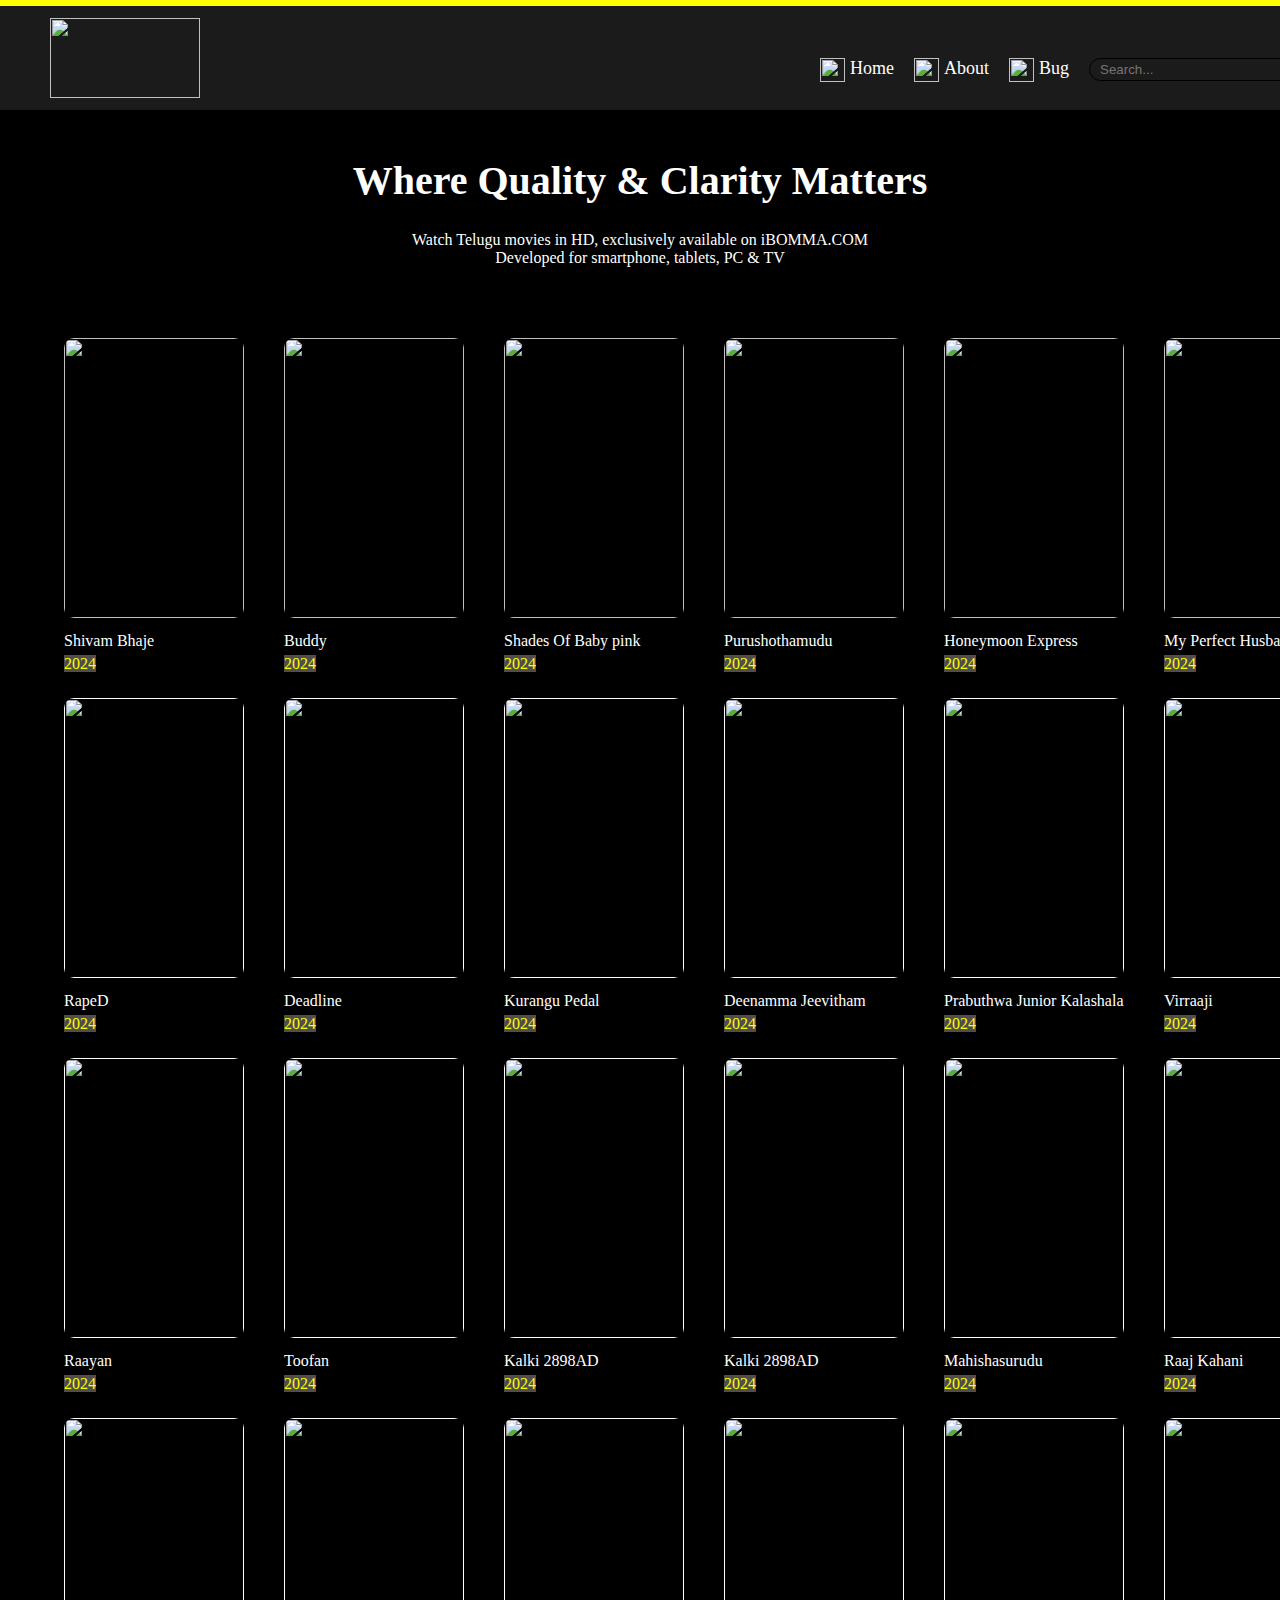
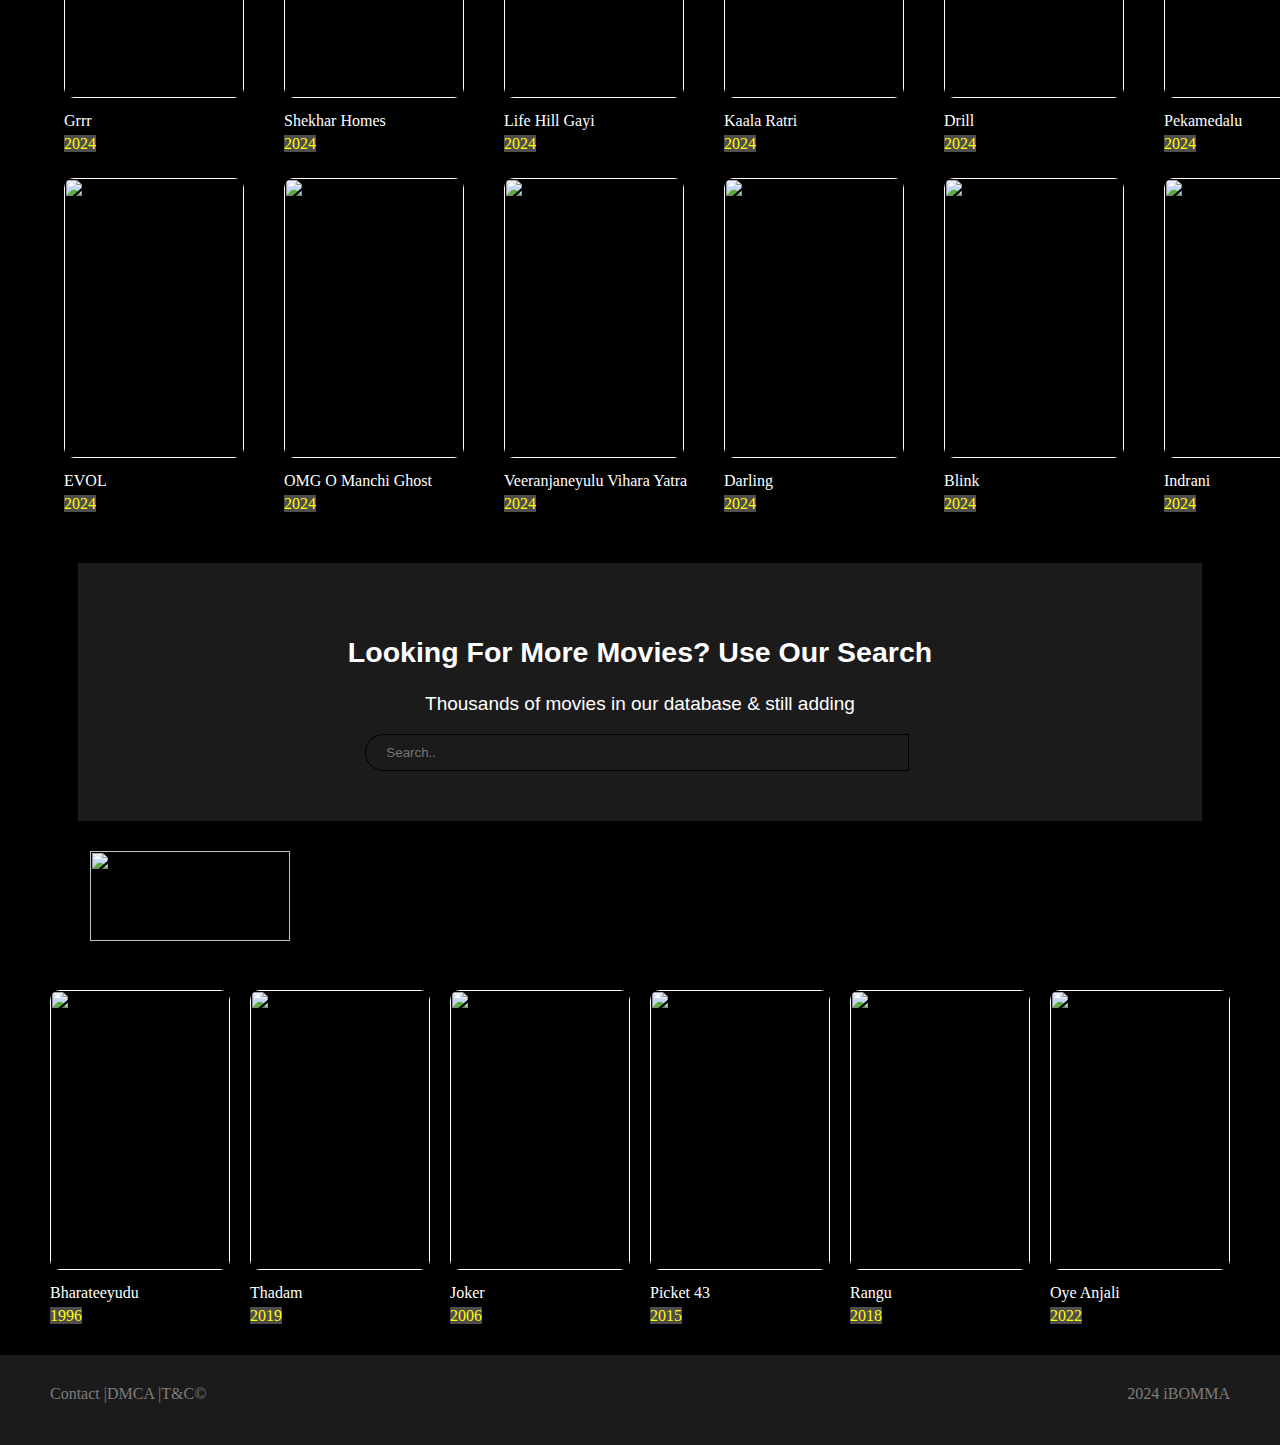
==== index.html @ 2986d08a "Update and rename Ibomma.html to index.html" ====
<!DOCTYPE html>
<html lang="en">
<head>
    <meta charset="UTF-8">
    <meta name="viewport" content="width=device-width, initial-scale=1.0">
    <title>Watch Telugu Movies Online in HD-iBOMMA.ONE</title>
    <link rel="icon" href="ibicon.jpeg">
    <link rel="stylesheet" href="ibomma.css">
</head>
<body>
    <header>
        <div><img src="logo.png" alt=""></div>
       <nav>
        <div><img src="home.png" alt=""></div>
        <div class="even"><a href="">Home</a></div>
        <div><img src="about.png" alt=""></div>
        <div class="even"><a href="https://edu.ibomma.games/about/">About</a></div>
        <div><img src="bug.png" alt=""></div>
        <div class="even"><a href="https://edu.ibomma.games/bug/">Bug</a></div>
        <div> <input type="text" placeholder="Search..."></div>
        <div><img src="search.png" alt=""></div>
       </nav>
    </header>
    <div class="slogan">
        <h1>Where Quality & Clarity Matters</h1>
        <p> Watch Telugu movies in HD, exclusively available on iBOMMA.COM <br>
            Developed for smartphone, tablets, PC & TV</p>
    </div>
    <div class="grid-box">
        <!--main grid box-->
        <div class="grid-item">
            <a href="https://ctv.ibomma.name/ai-n2cdl/sikandar-ka-muqaddar-2024-krj3a-telugu-movie-watch-online.html">
                <div><img src="1222531046.jpg" alt=""></div>
                <div>Shivam Bhaje</div>
            </a>
            <span>2024</span>
        </div>
        <div class="grid-item">
            <a href="https://edu.ibomma.games/ai-n2cdl/buddy-2024-sui8y-telugu-movie-watch-online.html">
                <div><img src="1116803586.jpg" alt=""></div>
                <div>Buddy</div>
            </a>
            <span>2024</span>
        </div>
        <div class="grid-item">
            <a href="https://edu.ibomma.games/ai-n2cdl/shades-of-baby-pink-2024-pml2w-telugu-movie-watch-online.html">
                <div><img src="1008291385.jpg" alt=""></div>
                <div>Shades Of Baby pink</div>
            </a>
            <span>2024</span>
        </div>
        <div class="grid-item">
            <a href="https://edu.ibomma.games/ai-n2cdl/purushothamudu-2024-ldg4s-telugu-movie-watch-online.html">
                <div><img src="1327924620.jpg" alt=""></div>
                <div>Purushothamudu</div>
            </a>
            <span>2024</span>
        </div>
        <div class="grid-item">
           <a href="https://edu.ibomma.games/ai-n2cdl/honeymoon-express-2024-prd3v-telugu-movie-watch-online.html">
            <div><img src="1347137302.jpg" alt=""></div>
            <div>Honeymoon Express</div>
           </a>
            <span>2024</span>
        </div>
        <div class="grid-item">
            <a href="https://edu.ibomma.games/ai-n2cdl/my-perfectt-husband-2024-tnp3c-telugu-movie-watch-online.html">
                <div><img src="1360318088.jpg" alt=""></div>
            <div>My Perfect Husband</div>
            </a>
            <span>2024</span>
        </div>
        <div class="grid-item">
            <a href="">
                <div><img src="1369259692.jpg" alt=""></div>
                <div>RapeD</div>
            </a>
            <span>2024</span>
        </div>
        <div class="grid-item">
            <a href="">
                <div><img src="145493385.jpg" alt=""></div>
            <div>Deadline</div>
            </a>
            <span>2024</span>
        </div>
        <div class="grid-item">
           <a href="">
            <div><img src="1460953118.jpg" alt=""></div>
            <div>Kurangu Pedal</div>
           </a>
            <span>2024</span>
        </div>
        <div class="grid-item">
           <a href="">
            <div><img src="146865149.jpg" alt=""></div>
            <div>Deenamma Jeevitham</div>
           </a>
            <span>2024</span>
        </div>
        <div class="grid-item">
            <a href="">
                <div><img src="1624730763.jpg" alt=""></div>
            <div>Prabuthwa Junior Kalashala</div>
            </a>
            <span>2024</span>
        </div>
        <div class="grid-item">
            <a href="">
                <div><img src="1629634899.jpg" alt=""></div>
            <div>Virraaji</div>
            </a>
            <span>2024</span>
        </div>
        <div class="grid-item">
            <a href="">
                <div><img src="1673512401.jpg" alt=""></div>
            <div>Raayan</div>
            </a>
            <span>2024</span>
        </div>
        <div class="grid-item">
            <a href="">
                <div><img src="1696585855.jpg" alt=""></div>
            <div>Toofan</div>
            </a>
            <span>2024</span>
        </div>
        <div class="grid-item">
            <a href="">
                <div><img src="1862080146.jpg" alt=""></div>
            <div>Kalki 2898AD</div>
            </a>
            <span>2024</span>
        </div>
        <div class="grid-item">
            <a href="">
                <div><img src="1909681791.jpg" alt=""></div>
            <div>Kalki 2898AD</div>
            </a>
            <span>2024</span>
        </div>
        <div class="grid-item">
            <a href="">
                <div><img src="1943450024.jpg" alt=""></div>
            <div>Mahishasurudu</div>
            </a>
            <span>2024</span>
        </div>
        <div class="grid-item">
            <a href="">
                <div><img src="2033009413.jpg" alt=""></div>
            <div>Raaj Kahani</div>
            </a>
            <span>2024</span>
        </div>
        <div class="grid-item">
            <a href="">
                <div><img src="2047268809.jpg" alt=""></div>
            <div>Grrr</div>
            </a>
            <span>2024</span>
        </div>
        <div class="grid-item">
            <a href="">
                <div><img src="2067559079.jpg" alt=""></div>
            <div>Shekhar Homes</div>
            </a>
            <span>2024</span>
        </div>
        <div class="grid-item">
            <a href="">
                <div><img src="2110271093.jpg" alt=""></div>
            <div>Life Hill Gayi</div>
            </a>
            <span>2024</span>
        </div>
        <div class="grid-item">
           <a href="">
            <div><img src="2117375367.jpg" alt=""></div>
            <div>Kaala Ratri</div>
           </a>
            <span>2024</span>
        </div>
        <div class="grid-item">
            <a href="">
                <div><img src="2125365941.jpg" alt=""></div>
            <div>Drill</div>
            </a>
            <span>2024</span>
        </div>
        <div class="grid-item">
            <a href="">
                <div><img src="323676555.jpg" alt=""></div>
                <div>Pekamedalu</div>
            </a>
            <span>2024</span>
        </div>
        <div class="grid-item">
           <a href="">
            <div><img src="375795800.jpg" alt=""></div>
            <div>EVOL</div>
           </a>
            <span>2024</span>
        </div>
        <div class="grid-item">
            <a href="">
                <div><img src="411266924.jpg" alt=""></div>
            <div>OMG O Manchi Ghost</div>
            </a>
            <span>2024</span>
        </div>
        <div class="grid-item">
            <a href="">
                <div><img src="416506074.jpg" alt=""></div>
            <div>Veeranjaneyulu Vihara Yatra</div>
            </a>
            <span>2024</span>
        </div>
        <div class="grid-item">
            <a href="">
                <div><img src="472067666.jpg" alt=""></div>
            <div>Darling</div>
            </a>
            <span>2024</span>
        </div>
        <div class="grid-item">
           <a href="">
            <div><img src="733116811.jpg" alt=""></div>
            <div>Blink</div>
           </a>
            <span>2024</span>
        </div>
        <div class="grid-item">
           <a href="">
            <div><img src="822174375.jpg" alt=""></div>
            <div>Indrani</div>
           </a>
            <span>2024</span>
        </div>
    </div>
    
    <div class="look">
        <h2>Looking For More Movies? Use Our Search</h2>
        <p>Thousands of movies in our database & still adding</p>
        <div>
            <input type="text" placeholder="Search..">
        </div>
        <div>
            <img src="search.png" alt="">
        </div>
    </div>

    <div class="addimg">
        <img src="youmight.png" alt="">
    </div>

    <div class="addones">
        <div class="flex-item">
            <a href="">
                <div><img src="1327924620.jpg" alt=""></div>
                <div>Bharateeyudu</div>
            </a>
            <span>1996</span>
        </div>
        <div class="flex-item">
            <a href="">
                <div><img src="1360318088.jpg" alt=""></div>
                <div>Thadam</div>
            </a>
            <span>2019</span>
        </div>
        <div class="flex-item">
            <a href="">
                <div><img src="1624730763.jpg" alt=""></div>
                <div>Joker</div>
            </a>
            <span>2006</span>
        </div>
        <div class="flex-item">
            <a href="">
                <div><img src="416506074.jpg" alt=""></div>
            <div>Picket 43</div>
            </a>
            <span>2015</span>
        </div>
        <div class="flex-item">
            <a href="">
                <div><img src="1347137302.jpg" alt=""></div>
            <div>Rangu</div>
            </a>
            <span>2018</span>
        </div>
        <div class="flex-item">
            <a href="">
                <div><img src="416506074.jpg" alt=""></div>
                <div>Oye Anjali</div>
            </a>
            <span>2022</span>
        </div>
    </div>
    <footer>
        <div>
            
Contact  |DMCA  |T&C©
        </div>
        <div>
            2024 iBOMMA
        </div>
    </footer>
    
</body>
</html>
---- ibomma.css ----
body{
    background-color: #000;
    margin: 0;
}
::selection{
    background-color: yellow;
    color: #000;
}
header>div:nth-child(1) img{
    height: 80px;
    width:150px;
}
header{
    background-color: #1b1b1b;
    border-top: 6px solid yellow;
    display: flex;
    padding-top: 12px;
    padding-left: 50px;
    padding-bottom: 8px;
}
header nav img{
    height: 24px;
    width: 25px;
}
header nav div:nth-child(odd){
    padding-left: 20px;
}
.even{
    padding-left: 5px;
}
header nav a{
    text-decoration: none;
    color: white;
    font-size: 18px;
}
header>nav{
    display: flex;
    margin-left: 600px;
    padding-top: 40px;
}
nav input{
    padding: 3px;
    padding-left: 10px;
    background-color: #1b1b1b;
    color:white;
    border: 1px solid black;
    border-radius: 20px 0 0 20px;
}
nav div:nth-child(8) img{
    border-radius: 0 20px 20px 0;
    height: 22px;
}
.slogan{
    color: #fff;
    padding: 20px 20px;
    text-align: center;
}
.slogan h1{
    font-size: 40px;
    font-family:Cambria, Cochin, Georgia, Times, 'Times New Roman', serif;
}
.grid-box{
    width:90%;
    display: grid;
    grid-template-columns:auto auto auto auto auto auto;
    grid-gap: 20px;
    margin: auto;
    padding-top: 30px;
    margin-bottom: 50px;
}
.grid-box >div{
    width:200px;
}
.grid-box img,.addones img{
    width:180px;
    height: 280px;
    border-radius: 10px;
}
.grid-box div>div:nth-child(2)
{
   color:white;
}
span{
   color: yellow;
   background-color: #504d4d;
}
.grid-item a,.addones a{
    text-decoration: none;
    color:white;
}
a>div:nth-child(2):hover{
    color:#afa6a6;
}
.look{
    background-color: #1b1b1b;
    width:80%;
    margin: auto;
    padding: 50px;
    text-align: center;
    color: white;
    font-size: 19px;
    margin-bottom: 30px;
    font-family: 'Gill Sans', 'Gill Sans MT', Calibri, 'Trebuchet MS', sans-serif;
}
.look div{
    display: inline;
}
.look input{
    width: 50%  ;
    padding: 10px;
    border-radius: 20px 0 0 20px;
    border:1px solid black;
    background: #1b1b1b;
    padding-left: 20px;
    color: white;
}
.look input ::placeholder{
    color:#504d4d;
}
.look img{
    border-radius: 0 20px 20px 0;
    width:50px; 
    padding-top: 10px;
}
.addones{
    margin-top: 30px;
}
.addimg img{
    height: 90px;
    width: 200px;
    margin-left: 90px;
}
.addones{
    display: flex;
    flex-wrap: wrap;
    flex-direction: row;
    justify-content: space-around;
    padding: 10px 40px;
    margin-bottom: 20px;
}
a div{
    padding-top: 5px;
    padding-bottom: 5px;
}
footer{
    background-color: #1b1b1b;
    color: rgb(128, 124, 124);
    padding: 10px 50px;
    display: flex;
    justify-content: space-between;
    height: 50px;
    padding-top: 30px;
}
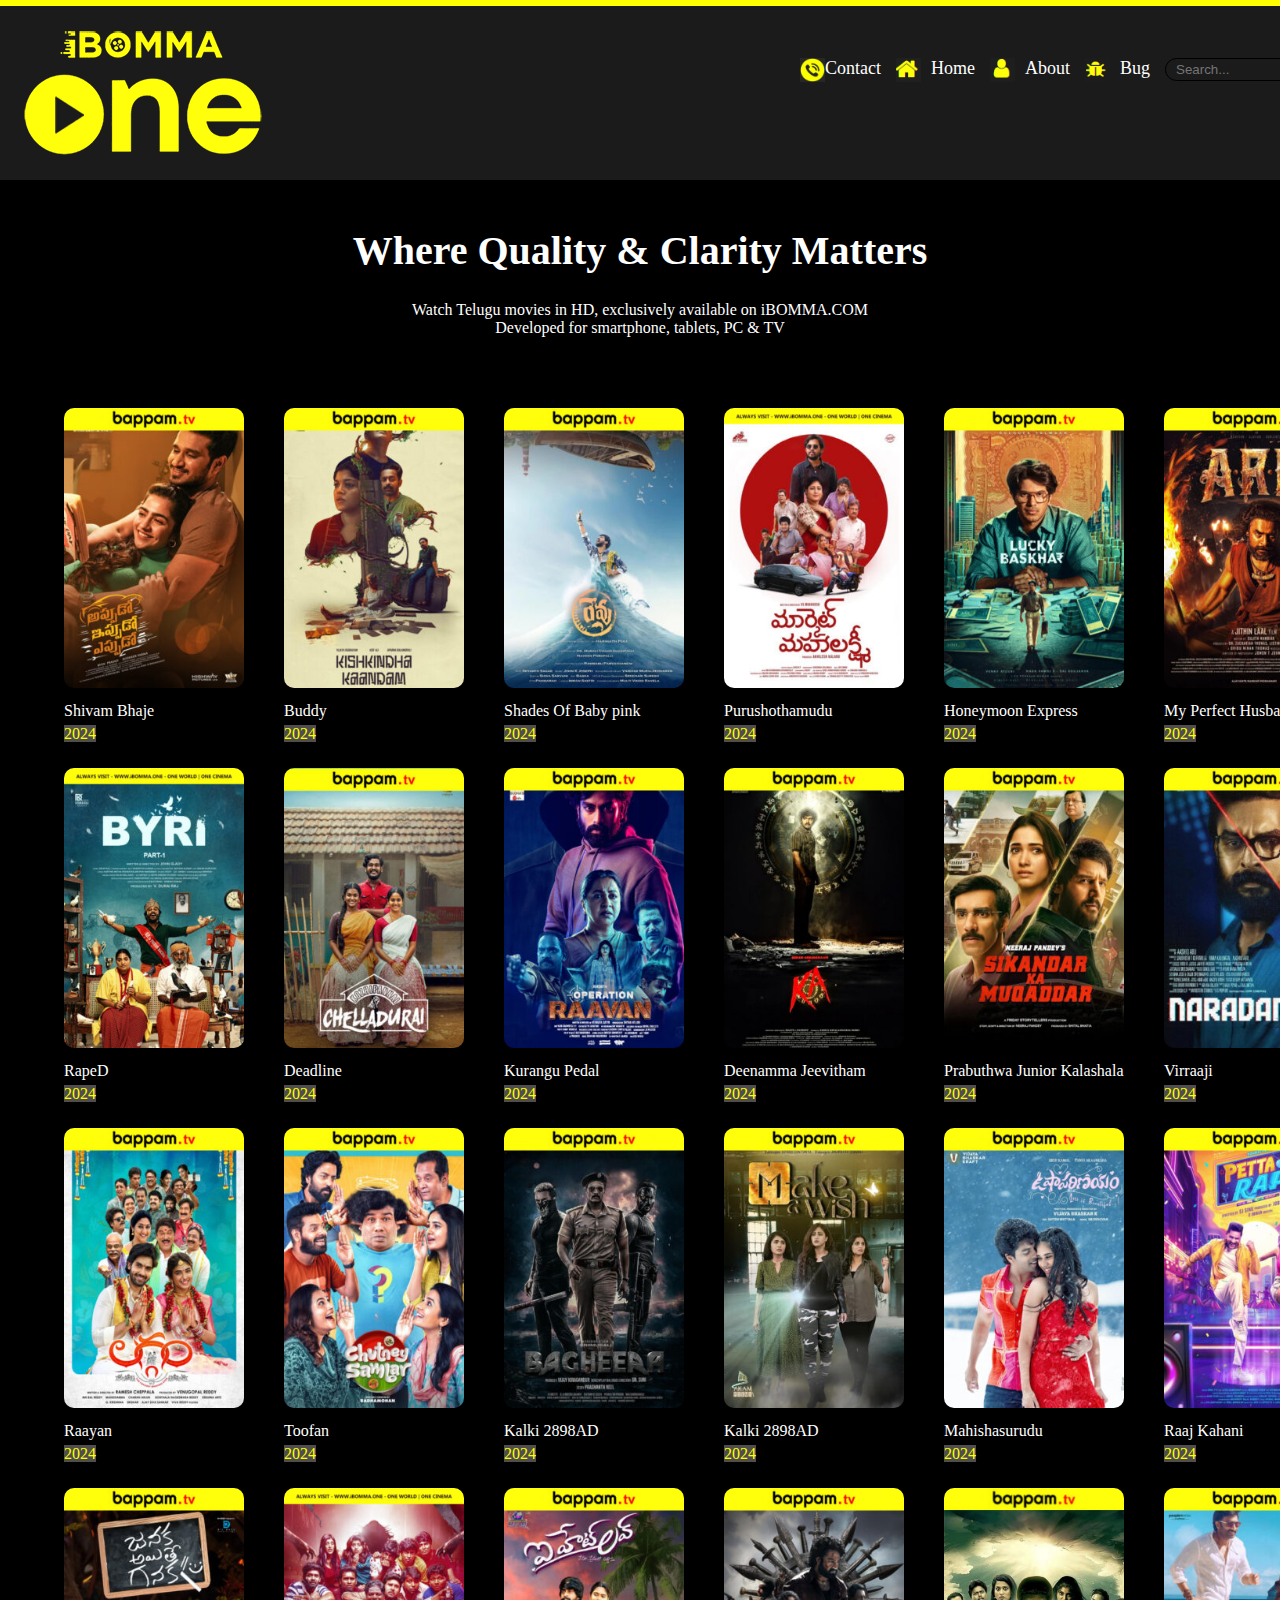
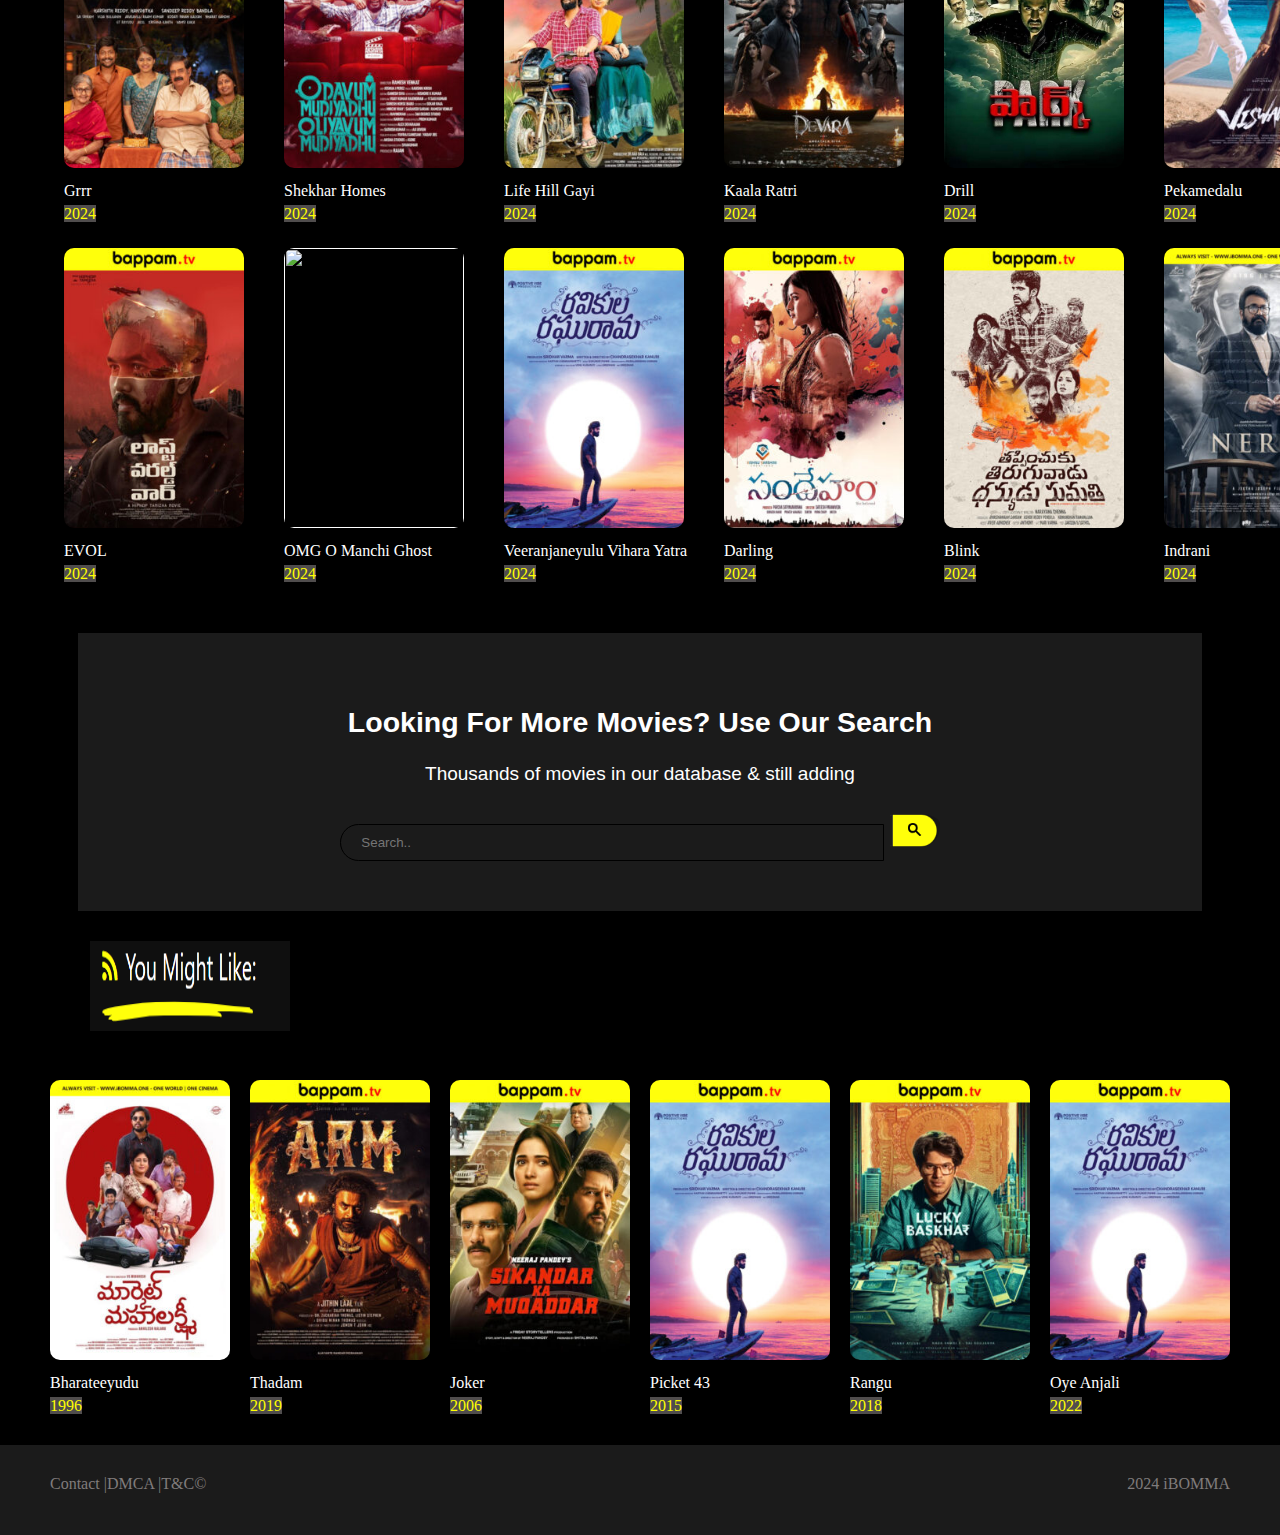
==== commit 8c42f2d1: "Update and rename Ibomma.html to index.html" ====
--- a/index.html
+++ b/index.html
@@ -4,13 +4,17 @@
     <meta charset="UTF-8">
     <meta name="viewport" content="width=device-width, initial-scale=1.0">
     <title>Watch Telugu Movies Online in HD-iBOMMA.ONE</title>
-    <link rel="icon" href="ibicon.jpeg">
+    <link rel="icon" href="images/ibicon.jpeg">
     <link rel="stylesheet" href="ibomma.css">
 </head>
 <body>
     <header>
+        <div></div>
         <div><img src="logo.png" alt=""></div>
        <nav>
+        <div><img src="contact.jpg" alt=""></div>
+        <div><a href="contact.html">Contact</a></div>
+
         <div><img src="home.png" alt=""></div>
         <div class="even"><a href="">Home</a></div>
         <div><img src="about.png" alt=""></div>
@@ -205,7 +209,7 @@
         </div>
         <div class="grid-item">
             <a href="">
-                <div><img src="411266924.jpg" alt=""></div>
+                <div><img src=411266924.jpg" alt=""></div>
             <div>OMG O Manchi Ghost</div>
             </a>
             <span>2024</span>
--- a/ibomma.css
+++ b/ibomma.css
@@ -15,7 +15,7 @@
     border-top: 6px solid yellow;
     display: flex;
     padding-top: 12px;
-    padding-left: 50px;
+    padding-left: 0px;
     padding-bottom: 8px;
 }
 header nav img{
@@ -23,10 +23,10 @@
     width: 25px;
 }
 header nav div:nth-child(odd){
-    padding-left: 20px;
+    padding-left: 15px;
 }
 .even{
-    padding-left: 5px;
+    padding-left: 10px;
 }
 header nav a{
     text-decoration: none;
@@ -35,7 +35,7 @@
 }
 header>nav{
     display: flex;
-    margin-left: 600px;
+    margin-left: 500px;
     padding-top: 40px;
 }
 nav input{
